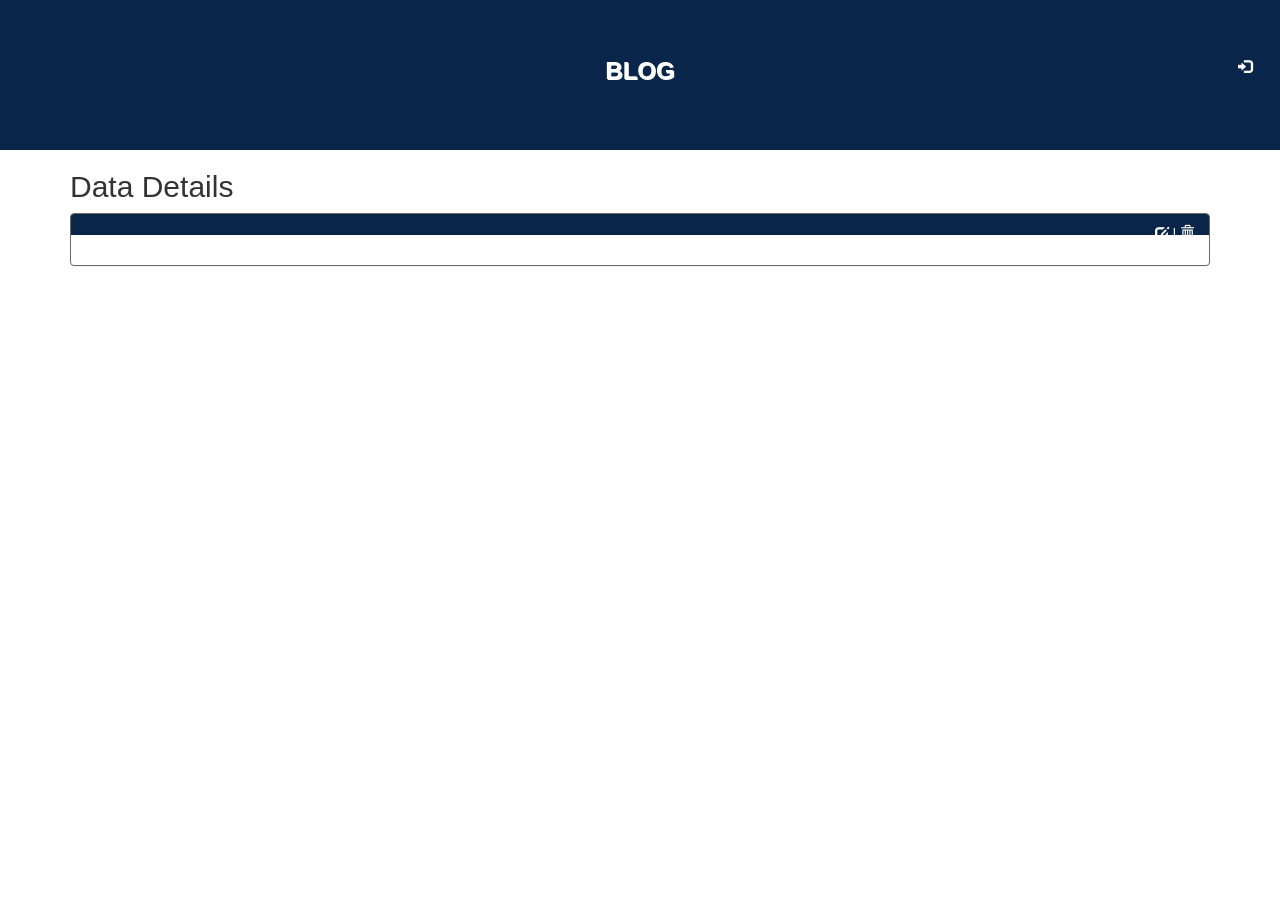
==== index.html @ 7595b480 "initial" ====
<!DOCTYPE html>
<html>
<head>
	<title>DEMO</title>
<link rel="stylesheet" href="https://maxcdn.bootstrapcdn.com/bootstrap/3.3.7/css/bootstrap.min.css">
<style>
	.head{
		min-height: 150px;
		background-color: #092549;
	}
	.head h3{
		color: white;
		text-shadow:1px 1px #ffffff;
		font-weight: bold;
		text-align: center;
		padding: 3%;
	}
	.btn-form{
		float: right;
        top: 50px;
        position: relative;
        background-color: #092549;
        border-color: #092549;
     }
   .btn-submit{
   	    color: #fff;
        background-color: #092549;
        border-color: #092549;
    }
    .panel-primary>.panel-heading {
    color: #fff;
    background-color: #092549;
    border-color: #092549;
    }
    .panel-primary {
    border-color: #6d6964;
    }
    .ed-icons{
     position: relative;
     float: right;
     display:block; 
    }
</style>

</head>
<body>
<section class="head">
	
	<div class="container-fluid">
	<button type="button" title="Click here to add a data" class="btn btn-warning btn-form" data-toggle="modal" data-target="#myModal">
 <span class="glyphicon glyphicon-log-in"></span>
</button>
		<h3>BLOG</h3>
	</div>
</section>

<div class="modal fade" id="myModal" tabindex="-1" role="dialog" aria-labelledby="myModalLabel">
  <div class="modal-dialog" role="document">
    <div class="modal-content">
      <div class="modal-header">
        <button type="button" class="close" data-dismiss="modal" aria-label="Close"><span aria-hidden="true">&times;</span></button>
        <h4 class="modal-title" id="myModalLabel">Submit Your Data</h4>
      </div>
      <div class="modal-body">
        <form method="post">
                    <div class="form-group">
                        <label>Title</label>
                        <input type="text" name="title" id="title" class="form-control" placeholder="Title">
                    </div>
                    <div class="form-group">
                        <label>Description</label>
                        <textarea type="text" name="Description" id="desc" class="form-control" placeholder="Description" rows="3"></textarea>
                    </div>
                    <button type="submit" class="btn btn-submit">Submit</button>
                </form>
      </div>

    </div>
  </div>
</div>
<section>
	<div class="container">
       <h2>Data Details</h2>
       <div class="panel panel-primary">
          <div class="panel-heading">
          <div class="ed-icons">
          <span class="glyphicon glyphicon-edit" title="Edit Post" aria-hidden="true"></span> | <span class="glyphicon glyphicon-trash" title="Delete Post" aria-hidden="true"></span>
          </div>
          <!--Title -->
          </div>
          <div class="panel-body">
         <!-- Content or body -->
          </div>
        </div>
	</div>
</section>


<script src="https://ajax.googleapis.com/ajax/libs/jquery/3.1.1/jquery.min.js"></script>
<script src="https://maxcdn.bootstrapcdn.com/bootstrap/3.3.7/js/bootstrap.min.js"></script>
<script>
	$.ajax({
		method: 'GET',
		url:'http://jsonplaceholder.typicode.com/posts',
		datType: 'json'
	}).done(function(data){
		$.map(data,function(post, i){
           $('.panel-heading').append('<h3>'+post.title +'</h3>');
           $('.panel-body').append('<p>'+post.body +'</p>');
		})
	})
</script>
</body>
</html>
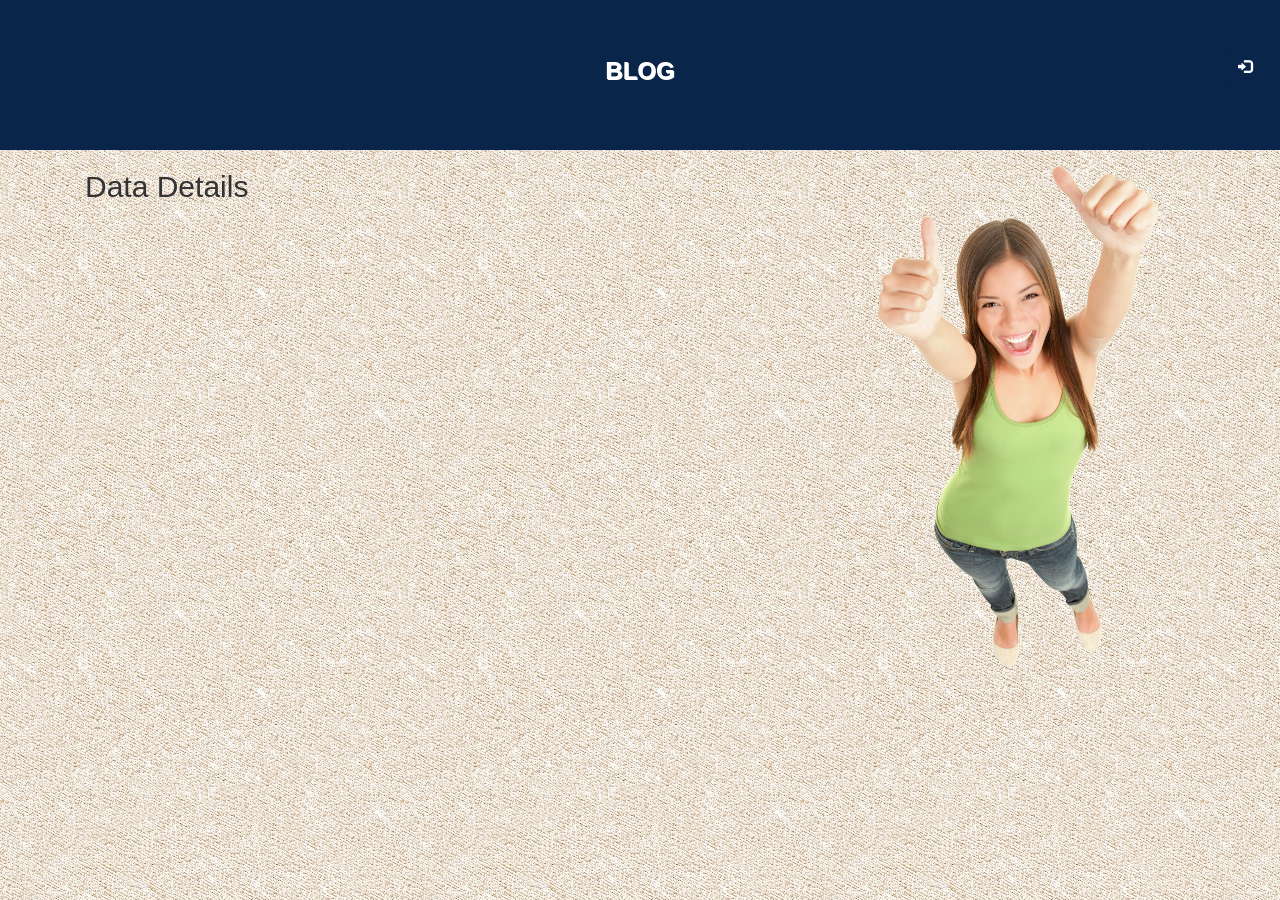
==== commit 18a807d7: "added js" ====
--- a/index.html
+++ b/index.html
@@ -3,49 +3,11 @@
 <head>
 	<title>DEMO</title>
 <link rel="stylesheet" href="https://maxcdn.bootstrapcdn.com/bootstrap/3.3.7/css/bootstrap.min.css">
-<style>
-	.head{
-		min-height: 150px;
-		background-color: #092549;
-	}
-	.head h3{
-		color: white;
-		text-shadow:1px 1px #ffffff;
-		font-weight: bold;
-		text-align: center;
-		padding: 3%;
-	}
-	.btn-form{
-		float: right;
-        top: 50px;
-        position: relative;
-        background-color: #092549;
-        border-color: #092549;
-     }
-   .btn-submit{
-   	    color: #fff;
-        background-color: #092549;
-        border-color: #092549;
-    }
-    .panel-primary>.panel-heading {
-    color: #fff;
-    background-color: #092549;
-    border-color: #092549;
-    }
-    .panel-primary {
-    border-color: #6d6964;
-    }
-    .ed-icons{
-     position: relative;
-     float: right;
-     display:block; 
-    }
-</style>
+<link rel="stylesheet" href="style.css">
 
 </head>
 <body>
 <section class="head">
-	
 	<div class="container-fluid">
 	<button type="button" title="Click here to add a data" class="btn btn-warning btn-form" data-toggle="modal" data-target="#myModal">
  <span class="glyphicon glyphicon-log-in"></span>
@@ -53,7 +15,6 @@
 		<h3>BLOG</h3>
 	</div>
 </section>
-
 <div class="modal fade" id="myModal" tabindex="-1" role="dialog" aria-labelledby="myModalLabel">
   <div class="modal-dialog" role="document">
     <div class="modal-content">
@@ -80,35 +41,26 @@
 </div>
 <section>
 	<div class="container">
+    <div class="col-md-8">
        <h2>Data Details</h2>
-       <div class="panel panel-primary">
-          <div class="panel-heading">
-          <div class="ed-icons">
-          <span class="glyphicon glyphicon-edit" title="Edit Post" aria-hidden="true"></span> | <span class="glyphicon glyphicon-trash" title="Delete Post" aria-hidden="true"></span>
-          </div>
-          <!--Title -->
-          </div>
-          <div class="panel-body">
-         <!-- Content or body -->
-          </div>
+       <div class="panels pagination__list">
+
         </div>
+     </div>
+    <div class="col-md-4">
+     <img class="img-responsive" src="girl.png">
+    </div>
 	</div>
 </section>
 
-
 <script src="https://ajax.googleapis.com/ajax/libs/jquery/3.1.1/jquery.min.js"></script>
 <script src="https://maxcdn.bootstrapcdn.com/bootstrap/3.3.7/js/bootstrap.min.js"></script>
-<script>
-	$.ajax({
-		method: 'GET',
-		url:'http://jsonplaceholder.typicode.com/posts',
-		datType: 'json'
-	}).done(function(data){
-		$.map(data,function(post, i){
-           $('.panel-heading').append('<h3>'+post.title +'</h3>');
-           $('.panel-body').append('<p>'+post.body +'</p>');
-		})
-	})
-</script>
+<script type="text/javascript" src="script.js"></script>
+ <script type="text/javascript" src="jQuery.paginate.js"></script>
+    <script>
+        $('.pagination__list').paginate({
+            items_per_page: 2
+        });
+    </script>
 </body>
-</html>+</html>
--- a/style.css
+++ b/style.css
@@ -0,0 +1,39 @@
+ body{
+        background: url('bg.jpg');
+    }
+    .head{
+        min-height: 150px;
+        background-color: #092549;
+    }
+    .head h3{
+        color: white;
+        text-shadow:1px 1px #ffffff;
+        font-weight: bold;
+        text-align: center;
+        padding: 3%;
+    }
+    .btn-form{
+        float: right;
+        top: 50px;
+        position: relative;
+        background-color: #092549;
+        border-color: #092549;
+     }
+   .btn-submit{
+        color: #fff;
+        background-color: #092549;
+        border-color: #092549;
+    }
+    .panel-primary>.panel-heading {
+    color: #fff;
+    background-color: #092549;
+    border-color: #092549;
+    }
+    .panel-primary {
+    border-color: #6d6964;
+    }
+    .ed-icons{
+     position: relative;
+     float: right;
+     display:block;
+    }
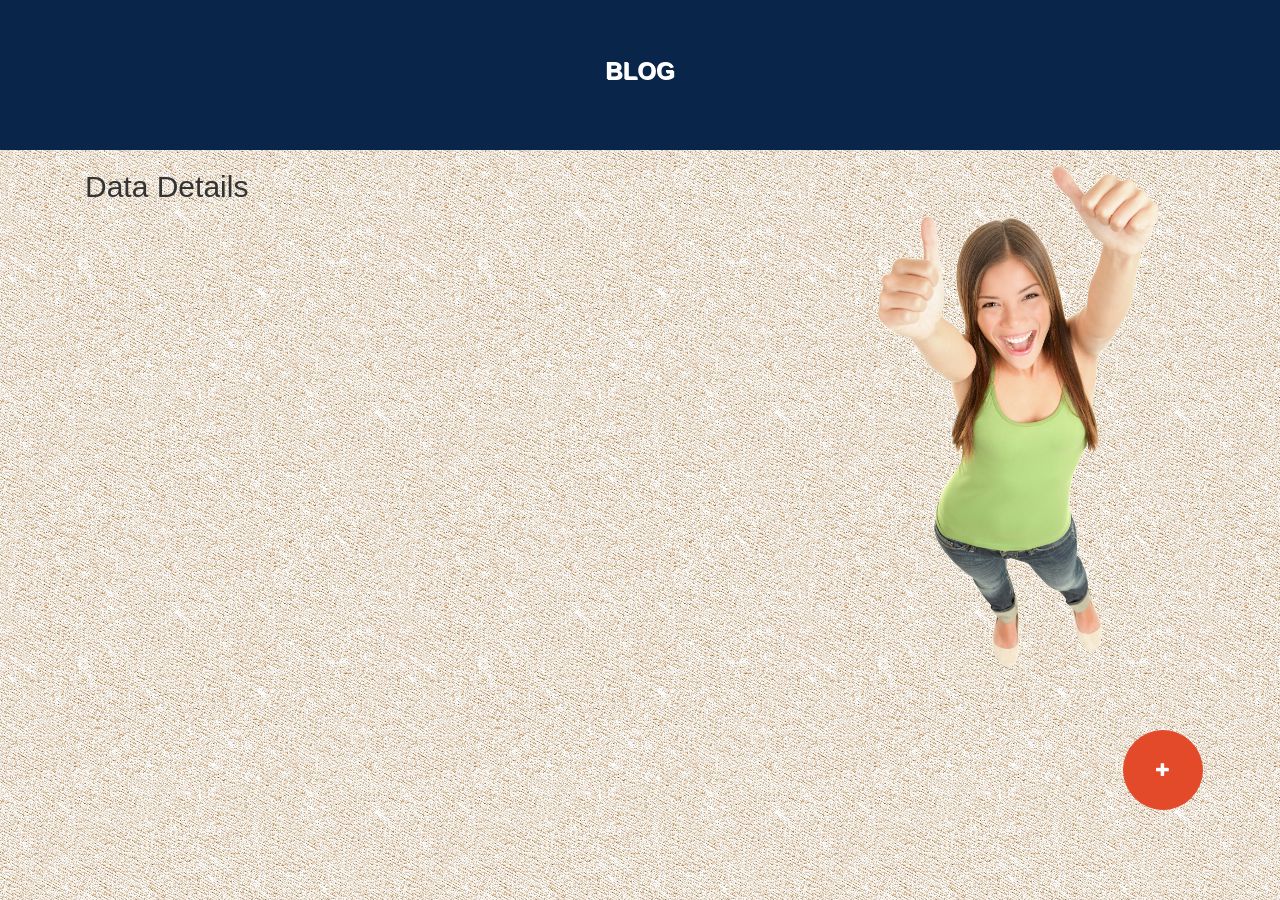
==== commit 985f7a3a: "Update index.html" ====
--- a/index.html
+++ b/index.html
@@ -1,66 +1,67 @@
 <!DOCTYPE html>
 <html>
+
 <head>
-	<title>DEMO</title>
-<link rel="stylesheet" href="https://maxcdn.bootstrapcdn.com/bootstrap/3.3.7/css/bootstrap.min.css">
-<link rel="stylesheet" href="style.css">
+    <title>Blog</title>
+    <link rel="stylesheet" href="https://maxcdn.bootstrapcdn.com/bootstrap/3.3.7/css/bootstrap.min.css">
+    <link rel="stylesheet" href="style.css">
+</head>
 
-</head>
 <body>
-<section class="head">
-	<div class="container-fluid">
-	<button type="button" title="Click here to add a data" class="btn btn-warning btn-form" data-toggle="modal" data-target="#myModal">
- <span class="glyphicon glyphicon-log-in"></span>
-</button>
-		<h3>BLOG</h3>
-	</div>
-</section>
-<div class="modal fade" id="myModal" tabindex="-1" role="dialog" aria-labelledby="myModalLabel">
-  <div class="modal-dialog" role="document">
-    <div class="modal-content">
-      <div class="modal-header">
-        <button type="button" class="close" data-dismiss="modal" aria-label="Close"><span aria-hidden="true">&times;</span></button>
-        <h4 class="modal-title" id="myModalLabel">Submit Your Data</h4>
-      </div>
-      <div class="modal-body">
-        <form method="post">
-                    <div class="form-group">
-                        <label>Title</label>
-                        <input type="text" name="title" id="title" class="form-control" placeholder="Title">
-                    </div>
-                    <div class="form-group">
-                        <label>Description</label>
-                        <textarea type="text" name="Description" id="desc" class="form-control" placeholder="Description" rows="3"></textarea>
-                    </div>
-                    <button type="submit" class="btn btn-submit">Submit</button>
-                </form>
-      </div>
+<button type="button" title="Click here to add a data" class="btn btn-warning btn-form" data-toggle="modal" data-target="#myModal">
+                <span class="glyphicon glyphicon-plus"></span>
+            </button>
+    <section class="head">
+        <div class="container-fluid">
 
+            <h3>BLOG</h3>
+        </div>
+    </section>
+    <div class="modal fade" id="myModal" tabindex="-1" role="dialog" aria-labelledby="myModalLabel">
+        <div class="modal-dialog" role="document">
+            <div class="modal-content">
+                <div class="modal-header">
+                    <button type="button" class="close" data-dismiss="modal" aria-label="Close"><span aria-hidden="true">&times;</span></button>
+                    <h4 class="modal-title" id="myModalLabel">Submit Your Data</h4>
+                </div>
+                <div class="modal-body">
+                    <form method="post">
+                        <div class="form-group">
+                            <label>Title</label>
+                            <input type="text" name="title" id="title" class="form-control" placeholder="Title">
+                        </div>
+                        <div class="form-group">
+                            <label>Description</label>
+                            <textarea type="text" name="Description" id="desc" class="form-control" placeholder="Description" rows="3"></textarea>
+                        </div>
+                        <button type="submit" id="submit" class="btn btn-submit">Submit</button>
+                    </form>
+                </div>
+            </div>
+        </div>
     </div>
-  </div>
-</div>
-<section>
-	<div class="container">
-    <div class="col-md-8">
-       <h2>Data Details</h2>
-       <div class="panels pagination__list">
-
+    <section>
+        <div class="container">
+            <div class="col-md-8">
+                <h2>Data Details</h2>
+                <div id="panels">
+                </div>
+            </div>
+            <div class="col-md-4">
+                <img class="img-responsive" src="girl.png">
+            </div>
         </div>
-     </div>
-    <div class="col-md-4">
-     <img class="img-responsive" src="girl.png">
-    </div>
-	</div>
-</section>
-
-<script src="https://ajax.googleapis.com/ajax/libs/jquery/3.1.1/jquery.min.js"></script>
-<script src="https://maxcdn.bootstrapcdn.com/bootstrap/3.3.7/js/bootstrap.min.js"></script>
-<script type="text/javascript" src="script.js"></script>
- <script type="text/javascript" src="jQuery.paginate.js"></script>
+    </section>
+    <script src="https://ajax.googleapis.com/ajax/libs/jquery/3.1.1/jquery.min.js"></script>
+    <script src="https://maxcdn.bootstrapcdn.com/bootstrap/3.3.7/js/bootstrap.min.js"></script>
+    <script type="text/javascript" src="script.js"></script>
+    <script src="jquery.paginate.js"></script>
     <script>
-        $('.pagination__list').paginate({
-            items_per_page: 2
-        });
+    //call paginate
+    $('#panels').paginate(
+        items_per_page: 10
+    );
     </script>
 </body>
+
 </html>
--- a/style.css
+++ b/style.css
@@ -1,39 +1,49 @@
- body{
-        background: url('bg.jpg');
-    }
-    .head{
-        min-height: 150px;
-        background-color: #092549;
-    }
-    .head h3{
-        color: white;
-        text-shadow:1px 1px #ffffff;
-        font-weight: bold;
-        text-align: center;
-        padding: 3%;
-    }
-    .btn-form{
-        float: right;
-        top: 50px;
-        position: relative;
-        background-color: #092549;
-        border-color: #092549;
-     }
-   .btn-submit{
-        color: #fff;
-        background-color: #092549;
-        border-color: #092549;
-    }
-    .panel-primary>.panel-heading {
-    color: #fff;
-    background-color: #092549;
-    border-color: #092549;
-    }
-    .panel-primary {
-    border-color: #6d6964;
-    }
-    .ed-icons{
+ body {
+     background: url('bg.jpg');
+ }
+ 
+ .head {
+     min-height: 150px;
+     background-color: #092549;
+ }
+ 
+ .head h3 {
+     color: white;
+     text-shadow: 1px 1px #ffffff;
+     font-weight: bold;
+     text-align: center;
+     padding: 3%;
+ }
+ 
+ .btn-form {
+     right: 6%;
+     bottom: 10%;
+     position: fixed;
+     background-color: #E34A2A;
+     border-color: #E34A2A;
+     width: 80px;
+     height: 80px;
+     border-radius: 50%;
+ }
+ 
+ .btn-submit {
+     color: #fff;
+     background-color: #092549;
+     border-color: #092549;
+ }
+ 
+ .panel-primary>.panel-heading {
+     color: #fff;
+     background-color: #092549;
+     border-color: #092549;
+ }
+ 
+ .panel-primary {
+     border-color: #6d6964;
+ }
+ 
+ .ed-icons {
      position: relative;
      float: right;
-     display:block;
-    }
+     display: block;
+ }
